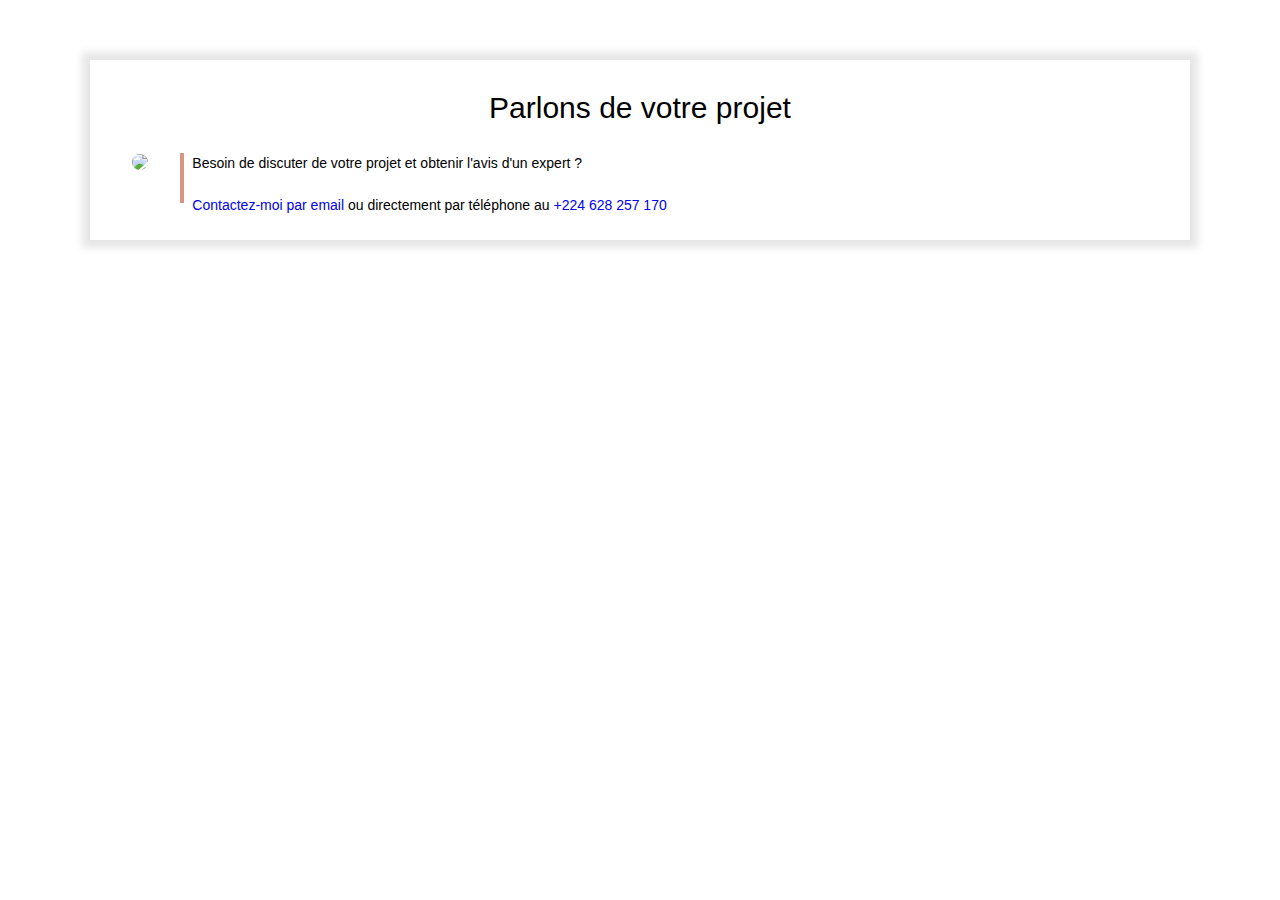
==== contact-frame.html @ eb8c3b92 "Add files via upload" ====
<!DOCTYPE html>
<html lang="en">
<head>
    <meta charset="UTF-8">
    <meta http-equiv="X-UA-Compatible" content="IE=edge">
    <meta name="viewport" content="width=device-width, initial-scale=1.0">

    <link rel="stylesheet" href="style.css">
</head>
<body>
    <div class="section">
        <div class="separateur display-mobile" style="margin-bottom: 15px;"></div>
        <div class="frame">
            <p class="frame-title">Parlons de votre projet</p>
            <table style="width: 100%;">
                <tr>
                    <td valign="top" align="center"><img src="ressources/profile.jpg" class="iframe-img"></td>
                    <td>
                        <div class="texte-avec-ligne-verticale" style="margin-left: 20px;">
                            <p style="font-size: 14px;">
                                Besoin de discuter de votre projet et obtenir l'avis d'un expert ? <br><br>
                            <a href="mailto:malikdiallo176@gmail.com">Contactez-moi par email</a> ou directement par téléphone au <a href="tel:00224628257170">+224 628 257 170</a>
                            </p>
                        </div>
                    </td>
                </tr>
            </table>
        </div>
    </div>
</body>
</html>
---- style.css ----
*{
    box-sizing: border-box;
}

:root{
    --color1: #d89584;
    --color2: #f4f4f4;
}

body{
    margin: 0;
    font-family: arial;
    line-height: 1.5;
}

iframe{
    width: 100%;
    border: none;
    height: 350px;

}

a{
    text-decoration: none;
}

div.cover{
    background: url('ressources/cover_overlay.png') no-repeat center/100% 100%, url('ressources/cover.jpg') no-repeat center/cover;
    height: 360px;
    position: relative;
}

img.cover-profile{
    height: 100px;
    position: relative;
    left: 50%;
    margin-left: -50px;
    margin-top: 50px;
    border-radius: 50%;
}

div.cover p{
    color: lightgray;
    text-align: center;
    margin-top: 8px;
    font-size: 14px;
}

h1{
    color: white;
    text-align: center;
    font-size: 42px;
    margin-top: 10px;
    margin-bottom: 0px;
}

h2{
    text-align: center;
    font-size: 34px;
}

div.cover-contact{
    position: absolute;
    top: 20px;
    left: 10px;
    border-left: 4px solid var(--color1);
    padding-left: 8px;
}

div.cover-contact p{
    text-align: left;
    margin-top: 0;
    margin-bottom: 0;
}

div.cover-contact p:first-child{
    margin-bottom: 14px;
}

div.cover-contact *{
    color: white;
    font-size: 14px;
}

a.contact-button{
    border: 3px solid var(--color1);
    color: var(--color1);
    padding: 8px 20px;
    text-decoration: none;
    background-color: #00000040;
    display: inline-block;
    margin-top: 18px;
    font-size: 14px;
}

a.contact-button:hover{
    color: white;
    border: 3px solid white;
}

a.contact-button-portfolio{
    position: absolute; 
    right: 20px; 
    top: 5px;
}

div.section{
    padding-left: 40px;
    padding-right: 40px;
    padding-top: 30px;
    padding-bottom: 30px;
    /* text-align: justify; */
    overflow: auto;
}

div.section-grise1{
    background: url('RESSOURCES/triangle2white.svg') no-repeat center bottom -1px/100%;
    background-color: var(--color2);
    height: 100%;
    padding-bottom: 70px;
}

div.section-grise2{
    background: url('RESSOURCES/triangle1white.svg') no-repeat center top/100%;
    background-color: var(--color2);
    height: 100%;
    padding-top: 80px;
}

div.separateur{
    background-color: #979797;
    height: 1px;
    width: 150px;
    position: relative;
    left: 50%;
    margin-left: -75px;
}

div.section-grise1 p{
    font-size: 22px;
    color: #656565;
    text-align: center;
    max-width: 450px;
    margin-left: auto;
    margin-right: auto;
}

img.col-contenu{
    width: 40%;
}

div.col-contenu{
    width: 60%;
    padding-left: 16px;
}

.float-right{
    float: right;
}

div.texte-avec-ligne-verticale{
    border-left: 4px solid var(--color1);
    padding-left: 8px;
    height: 50px;
    display: inline-block;
}

div.texte-avec-ligne-verticale p{
    margin-top: 0;
}

div.barre-verticale{
    height: 50px;
    width: 3px;
    background-color: var(--color1);
    margin-right: 8px;
}

.col-portfolio{
    width: 49%;
}

p.projet{
    font-size: 30px;
    text-align: center;
}

div.frame{
    margin: 30px 50px;
    padding: 20px 30px;
    background-color: #fff;
    box-shadow: 0px 0px 8px 8px rgba(0, 0, 0, 0.1);
}

p.frame-title{
    font-size: 30px;
    text-align: center;
    margin-top: 5px;
    margin-bottom: 20px;
}

/* PORTFOLIO */
div.portfolio-header{
    height: 90px;
    background-color: #000;
    background: url('ressources/header.jpg') no-repeat center/cover;
    position: relative;
}

p.portfolio-header-title{
    font-size: 26px;
    font-weight: bold;
    color: white;
    padding-top: 4px;
    padding-left: 8px;
}

h1.portfolio{
    font-size: 46px;
    color: black;
    line-height: 1;
    padding-top: 10px;
}

h2.portfolio{
    font-size: 26px;
    color: black;
    font-weight: normal;
    margin-bottom: 0;
}

a.porfolio-back{
    color: var(--color1);
    text-decoration: none;
    margin-left: -20px;
}

img.portfolio{
    width: 70%;
    max-width: 475px;
}

.display-mobile{
    display: none;
}


.iframe-img{
    border-radius: 50%; 
    width: 70px;
}

/* RESPONSIVE DESIGN : MOBILE */
@media only screen and (max-width: 767px){
    img.cover-profile{
        height: 90px;
        margin-top: 75px;
    }
    
    h1{
        font-size: 30px;
        margin-top: 6px;
        margin-bottom: 0px;
    }

    div.cover p{
        margin-top: 2px;
        font-size: 13px;
    }

    .section{
        padding-left: 20px;
        padding-right: 20px;
    }

    div.section-grise1{
        padding-bottom: 40px;
    }

    h2{
        font-size: 30px;
    }

    img.col-contenu{
        width: 100%;
    }
    
    div.col-contenu{
        width: 100%;
        padding-left: 0px;
        margin-top: 20px;
    }

    .col-portfolio{
        width: 100%;
        margin-bottom: 20px;
    }   

    /* PORTFOLIO - MOBILE */
    p.portfolio-header-title{
        font-size: 16px;
        padding-top: 12px;
        padding-left: 4px;
    }

    a.contact-button{
        padding: 6px 12px;
        margin-top: 22px;
        font-size: 12px;
    }

    a.contact-button-portfolio{
        right: 12px;
    }

    h1.portfolio{
        font-size: 40px;
    }

    h2.portfolio{
        font-size: 18px;
    }

    img.portfolio{
        width: 100%;
    }

    .display-mobile{
        display: block;
    }

    div.frame{
        margin: 0px 0px;
        padding: 0px 0px;
        box-shadow: none;
    }
    
    p.frame-title{
        font-size: 20px;
        text-align: center;
        margin-top: 5px;
        margin-bottom: 20px;
    }

    .iframe-img{
        border-radius: 50%; 
        width: 45px;
    }
}
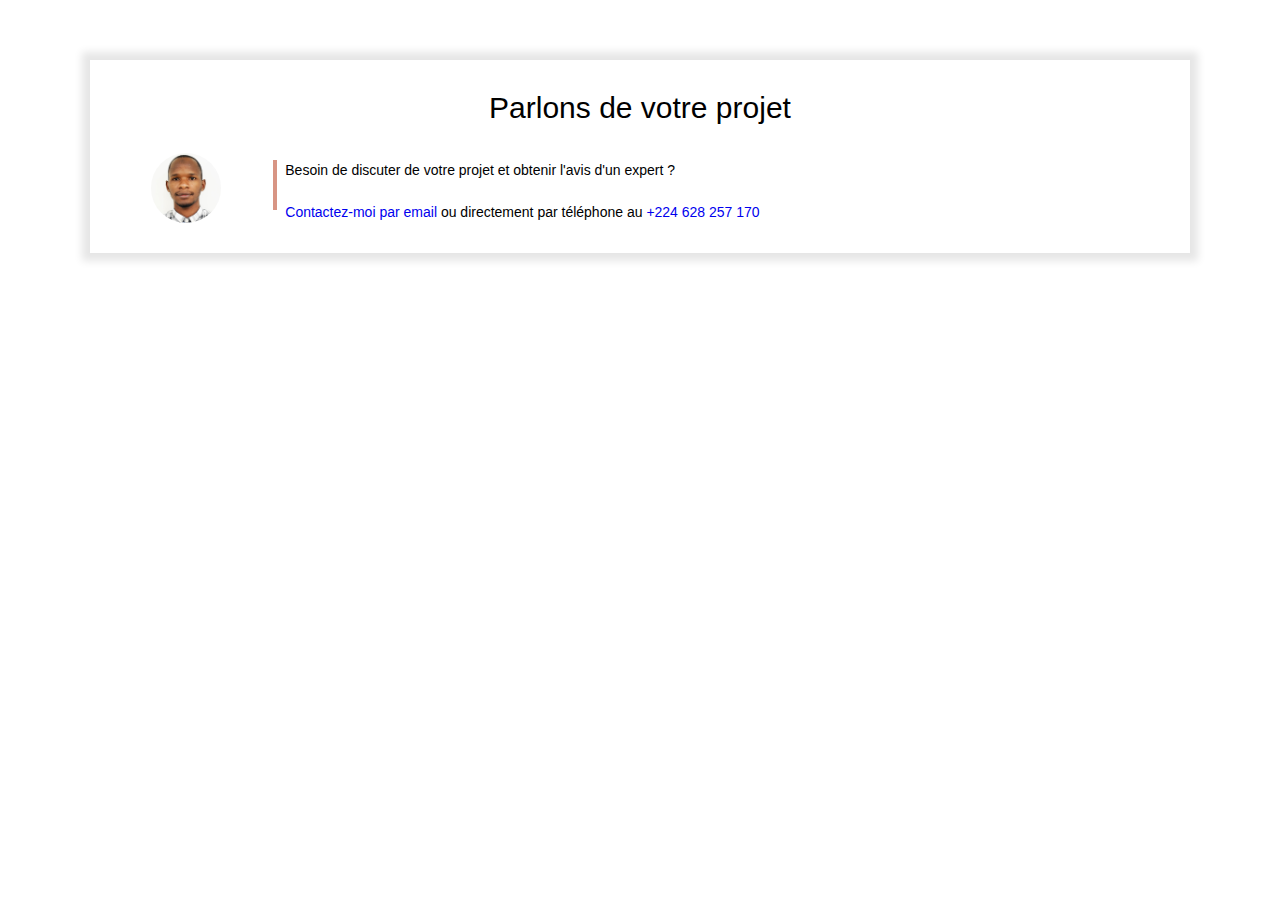
==== commit 75a1788a: "Add files via upload" ====
--- a/contact-frame.html
+++ b/contact-frame.html
@@ -14,7 +14,7 @@
             <p class="frame-title">Parlons de votre projet</p>
             <table style="width: 100%;">
                 <tr>
-                    <td valign="top" align="center"><img src="ressources/profile.jpg" class="iframe-img"></td>
+                    <td valign="top" align="center"><img src="profile.jpg" class="iframe-img"></td>
                     <td>
                         <div class="texte-avec-ligne-verticale" style="margin-left: 20px;">
                             <p style="font-size: 14px;">
--- a/style.css
+++ b/style.css
@@ -25,7 +25,7 @@
 }
 
 div.cover{
-    background: url('ressources/cover_overlay.png') no-repeat center/100% 100%, url('ressources/cover.jpg') no-repeat center/cover;
+    background: url('cover_overlay.png') no-repeat center/100% 100%, url('cover.jpg') no-repeat center/cover;
     height: 360px;
     position: relative;
 }
@@ -114,14 +114,14 @@
 }
 
 div.section-grise1{
-    background: url('RESSOURCES/triangle2white.svg') no-repeat center bottom -1px/100%;
+    background: url('triangle2white.svg') no-repeat center bottom -1px/100%;
     background-color: var(--color2);
     height: 100%;
     padding-bottom: 70px;
 }
 
 div.section-grise2{
-    background: url('RESSOURCES/triangle1white.svg') no-repeat center top/100%;
+    background: url('triangle1white.svg') no-repeat center top/100%;
     background-color: var(--color2);
     height: 100%;
     padding-top: 80px;
@@ -203,7 +203,7 @@
 div.portfolio-header{
     height: 90px;
     background-color: #000;
-    background: url('ressources/header.jpg') no-repeat center/cover;
+    background: url('header.jpg') no-repeat center/cover;
     position: relative;
 }
 
